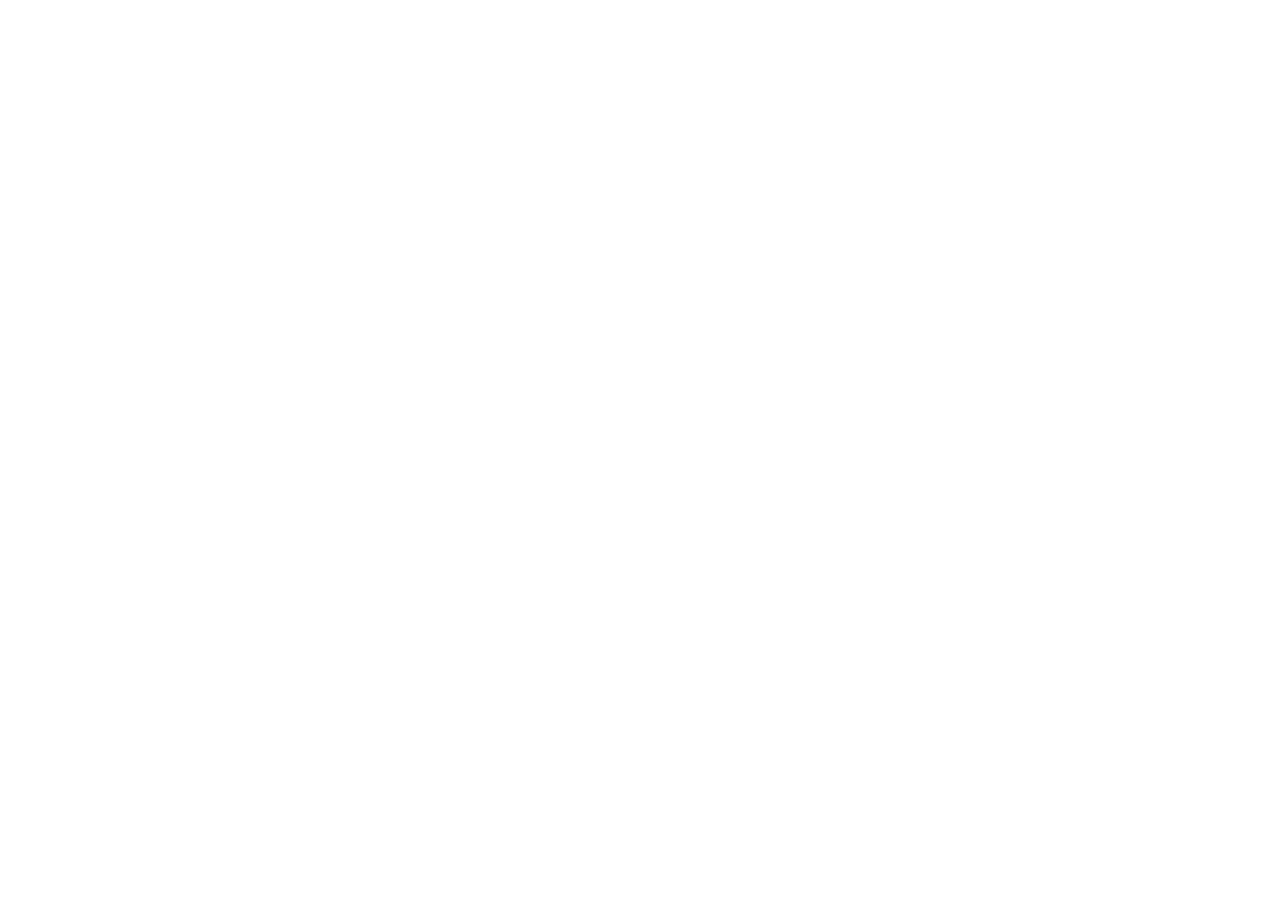
==== Saludo/index.html @ d60790be "Agregué una carpeta" ====
<!DOCTYPE html>
<html lang="en">
<head>
    <meta charset="UTF-8">
    <meta http-equiv="X-UA-Compatible" content="IE=edge">
    <meta name="viewport" content="width=device-width, initial-scale=1.0">
    <title>Document</title>
</head>
<body>
    
</body>
</html>
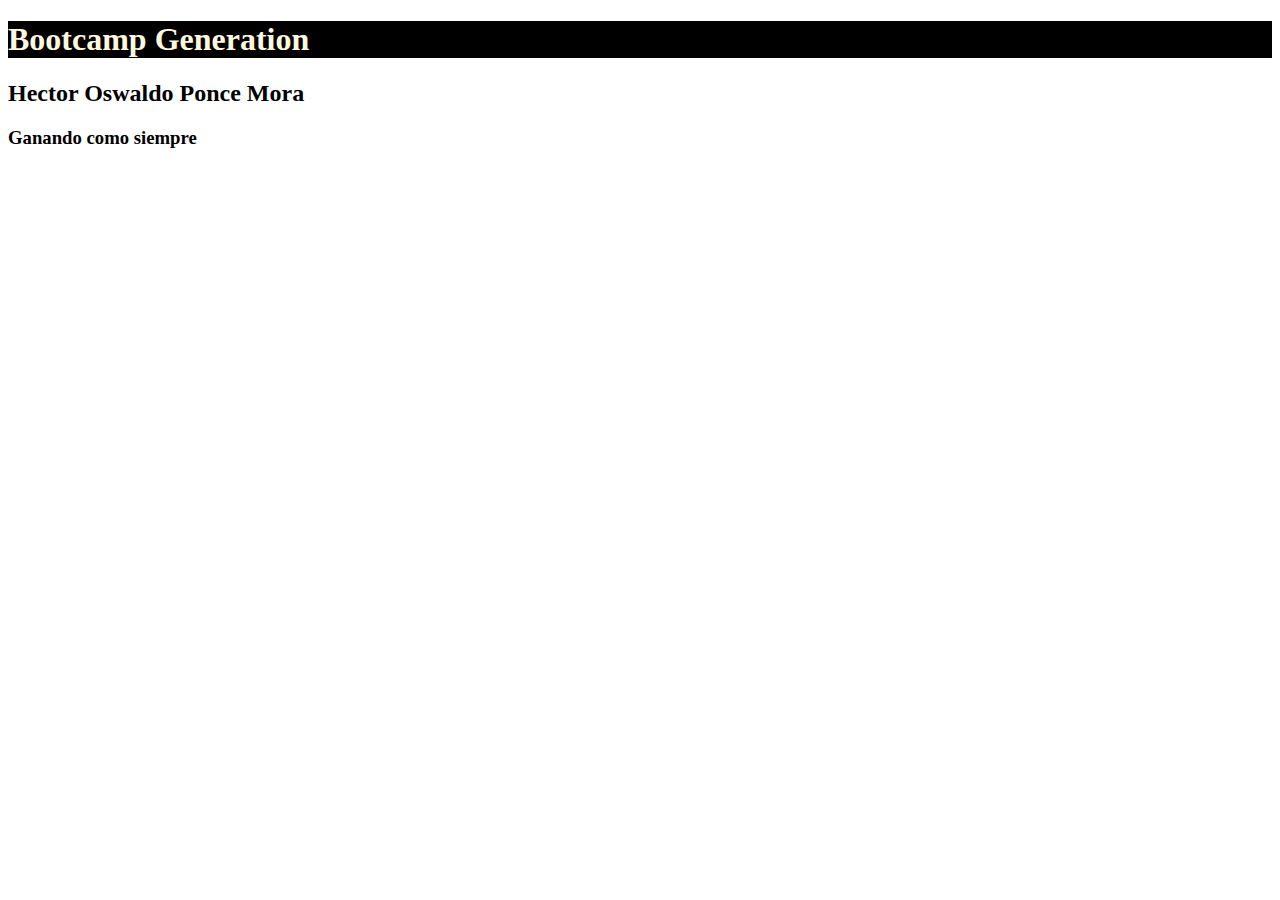
==== commit abc2b4c9: "Agregué css y js" ====
--- a/Saludo/index.html
+++ b/Saludo/index.html
@@ -1,12 +1,19 @@
 <!DOCTYPE html>
-<html lang="en">
+<html lang="es">
 <head>
     <meta charset="UTF-8">
     <meta http-equiv="X-UA-Compatible" content="IE=edge">
     <meta name="viewport" content="width=device-width, initial-scale=1.0">
-    <title>Document</title>
+    <title>Saludo CH14</title>
+    <link rel="stylesheet" href="style.css">
 </head>
 <body>
-    
+<h1>Bootcamp Generation</h1>
+<h2>Hector Oswaldo Ponce Mora</h2>
+<h3>Ganando como siempre</h3>
+
+
+
+<script src = "script.js"></script>
 </body>
 </html>--- a/Saludo/style.css
+++ b/Saludo/style.css
@@ -0,0 +1,4 @@
+h1{
+background-color: black;
+color: cornsilk;    
+}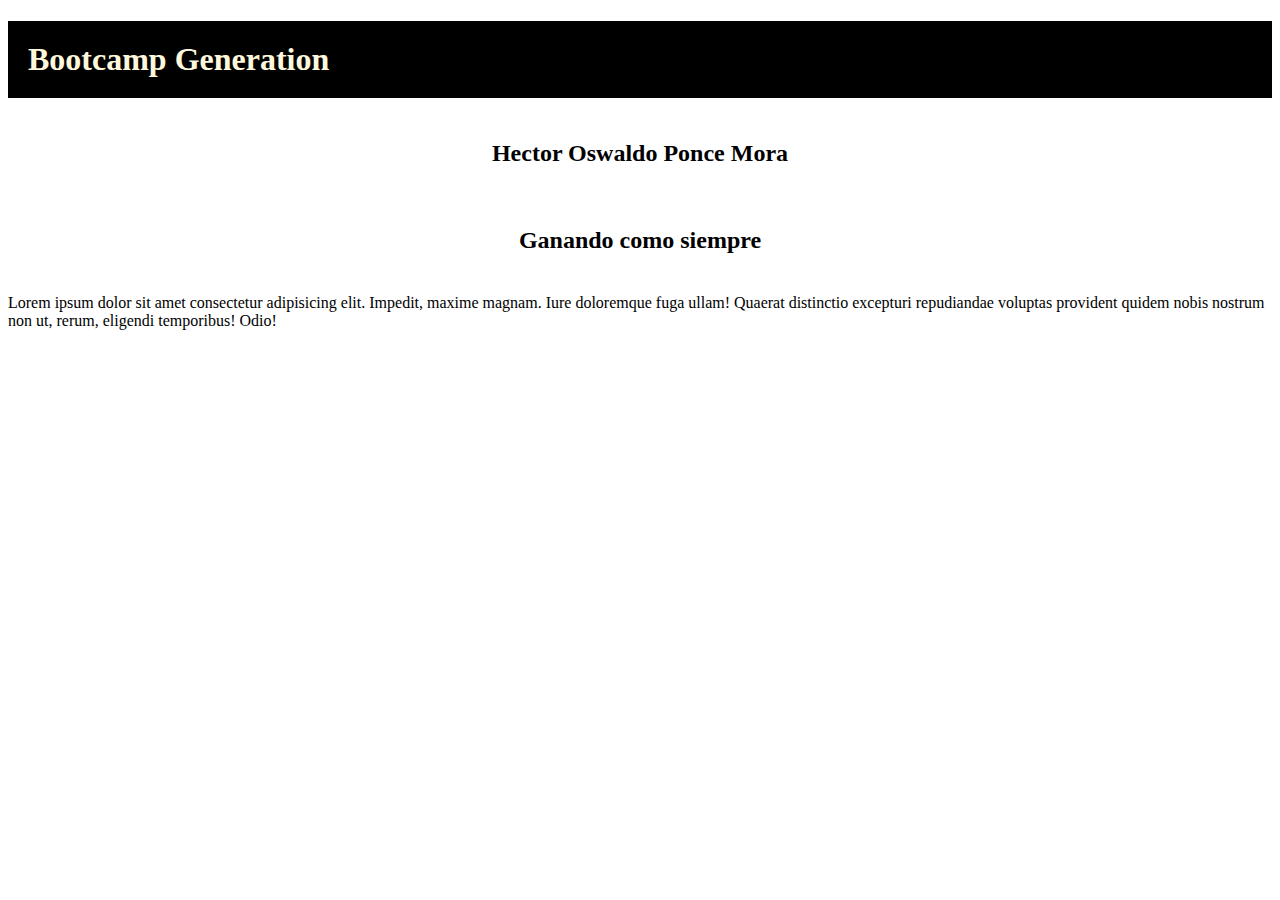
==== commit 07dd8aaf: "Agregué estilo nuevamente" ====
--- a/Saludo/index.html
+++ b/Saludo/index.html
@@ -10,8 +10,9 @@
 <body>
 <h1>Bootcamp Generation</h1>
 <h2>Hector Oswaldo Ponce Mora</h2>
-<h3>Ganando como siempre</h3>
-
+<h2>Ganando como siempre</h2>
+<p>Lorem ipsum dolor sit amet consectetur adipisicing elit. Impedit, maxime magnam. Iure doloremque fuga ullam! Quaerat distinctio excepturi repudiandae voluptas provident quidem nobis nostrum non ut, rerum, eligendi temporibus! Odio!</p>
+  
 
 
 <script src = "script.js"></script>
--- a/Saludo/style.css
+++ b/Saludo/style.css
@@ -1,4 +1,12 @@
+
+
 h1{
 background-color: black;
-color: cornsilk;    
+color: cornsilk;
+padding: 20px;    
+}
+h2{
+    padding: 20px;
+    text-align: center;
+
 }